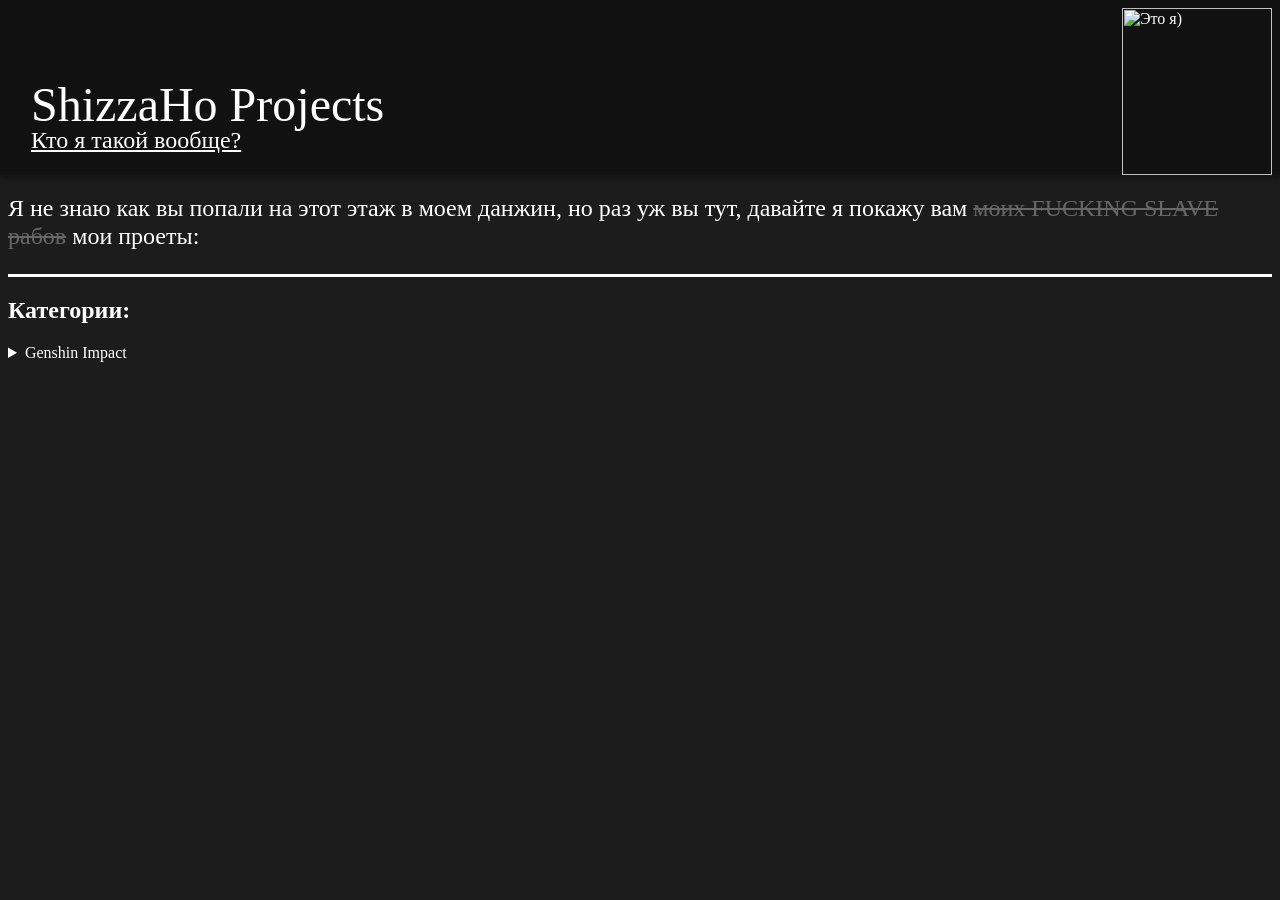
==== index.html @ e717cd15 "Add files via upload" ====
<html>

	<head>
	<meta charset="utf-8">
	<link rel="stylesheet" href="https://shizzaHo.github.io/styles.css">
	</head>

<body>
	
	<img src="https://cdn131.picsart.com/297756968106211.png" alt="Это я)" id="DungeonMaster">

<div class="footer">
	<h1 id="logo">ShizzaHo Projects</h1>
	<h1 id="logo_info">Кто я такой вообще?</h1>
</div>

<br><br><br><br><br><br><br><br><br>

<p id="tx">Я не знаю как вы попали на этот этаж в моем данжин, но раз уж вы тут, давайте я покажу вам <span class="fs_color"><strike>моих FUCKING SLAVE рабов</strike></span> мои проеты: </p>

<hr id="brka">

<h2>Категории:</h2>

<details>
    <summary><span>Genshin Impact</span></summary>
    <span>
    	<p><a href="https://shizzaho.github.io/Projects/Genshin_Impact/HuTao_Hope/app.html">HuTao Hope ( В разработке... )</a></p>
    </span>
</details>
</body>

</html>
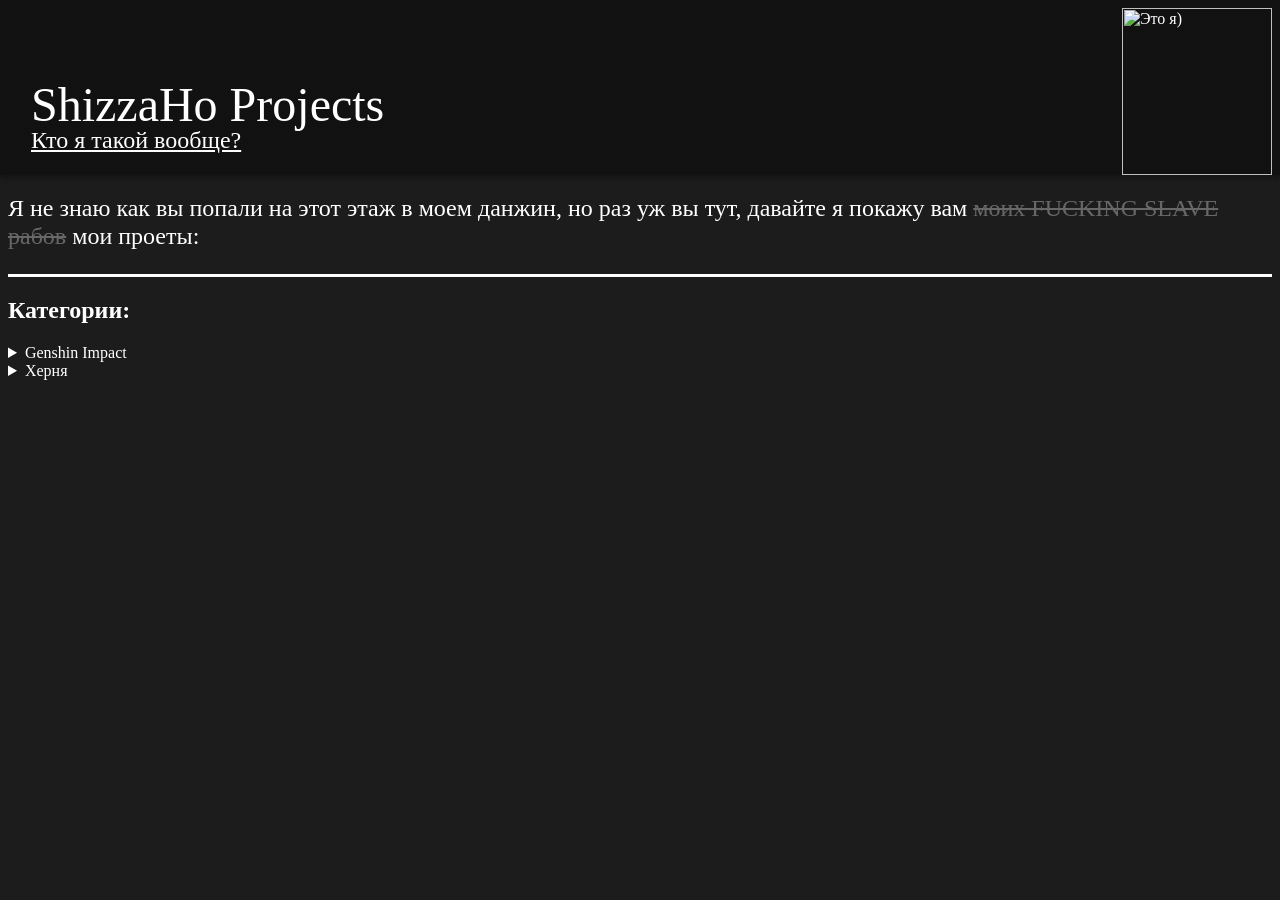
==== commit 887d798d: "Update index.html" ====
--- a/index.html
+++ b/index.html
@@ -28,6 +28,14 @@
     	<p><a href="https://shizzaho.github.io/Projects/Genshin_Impact/HuTao_Hope/app.html">HuTao Hope ( В разработке... )</a></p>
     </span>
 </details>
+
+<details>
+    <summary><span>Херня</span></summary>
+    <span>
+    	<p><a href="ShizzaHo.github.io/Projects/hernya/i_am_goul/app.html">Я гуль.</a></p>
+    </span>
+</details>
+
 </body>
 
 </html>
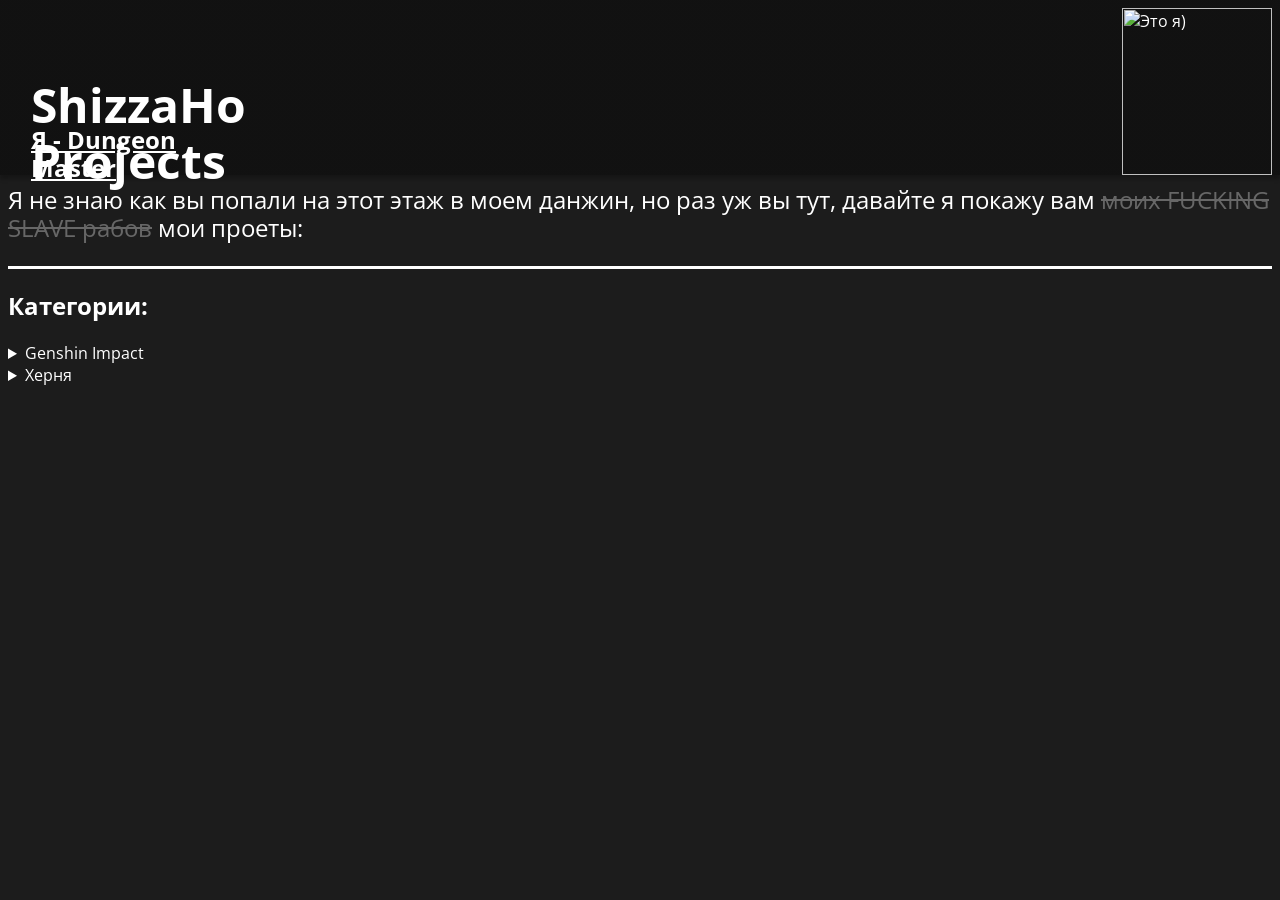
==== commit 718ef0bf: "Add files via upload" ====
--- a/index.html
+++ b/index.html
@@ -2,7 +2,11 @@
 
 	<head>
 	<meta charset="utf-8">
-	<link rel="stylesheet" href="https://shizzaHo.github.io/styles.css">
+	<link rel="stylesheet" href="styles.css">
+	<title>ShizzaHo Projects</title>
+
+	<link rel="preconnect" href="https://fonts.gstatic.com">
+	<link href="https://fonts.googleapis.com/css2?family=Open+Sans&display=swap" rel="stylesheet">
 	</head>
 
 <body>
@@ -11,10 +15,10 @@
 
 <div class="footer">
 	<h1 id="logo">ShizzaHo Projects</h1>
-	<h1 id="logo_info">Кто я такой вообще?</h1>
+	<h1 id="logo_info">Я - Dungeon Master</h1>
 </div>
 
-<br><br><br><br><br><br><br><br><br>
+<br><br><br><br><br><br><br>
 
 <p id="tx">Я не знаю как вы попали на этот этаж в моем данжин, но раз уж вы тут, давайте я покажу вам <span class="fs_color"><strike>моих FUCKING SLAVE рабов</strike></span> мои проеты: </p>
 
@@ -25,14 +29,14 @@
 <details>
     <summary><span>Genshin Impact</span></summary>
     <span>
-    	<p><a href="https://shizzaho.github.io/Projects/Genshin_Impact/HuTao_Hope/app.html">HuTao Hope ( В разработке... )</a></p>
+    	<p><a href="https://shizzaho.github.io/Projects/Genshin_Impact/HuTao_Hope/app.html">HuTao Hope - Молимся за Ху Тао</a></p>
     </span>
 </details>
 
 <details>
     <summary><span>Херня</span></summary>
     <span>
-    	<p><a href="ShizzaHo.github.io/Projects/hernya/i_am_goul/app.html">Я гуль.</a></p>
+    	<p><a href="ShizzaHo.github.io/Projects/hernya/i_am_goul/app.html">Я гуль. (Гуль полное говно кстати, сделал тупо из-за тиктоков)</a></p>
     </span>
 </details>
 
--- a/styles.css
+++ b/styles.css
@@ -0,0 +1,92 @@
+body{
+    background: #1C1C1C;
+    color: #FFFFFF;
+
+    font-family: 'Open Sans', sans-serif;
+
+    -webkit-touch-callout: none; /* iOS Safari */
+    -webkit-user-select: none;   /* Chrome/Safari/Opera */
+    -khtml-user-select: none;    /* Konqueror */
+    -moz-user-select: none;      /* Firefox */
+    -ms-user-select: none;       /* Internet Explorer/Edge */
+    user-select: none;           /* Non-prefixed version, currently
+                                    not supported by any browser */
+}
+
+.footer{
+    position: absolute;
+    width: 100%;
+    height: 175px;
+    right: 0;
+    left: 0;
+    top: 0;
+
+    background: linear-gradient(0deg, rgba(0, 0, 0, 0.38), rgba(0, 0, 0, 0.38)), url("https://upload.wikimedia.org/wikipedia/commons/thumb/4/48/Gay_Pride_Flag.svg/261px-Gay_Pride_Flag.svg.png");
+    box-shadow: 0px 4px 4px rgba(0, 0, 0, 0.25);
+    z-index:-1
+}
+
+#logo{
+    position: absolute;
+    width: 420px;
+    height: 56px;
+    margin-left: 10px;
+    left: 21px;
+    top: 45px;
+    
+    font-size: 48px;
+    line-height: 56px;
+    
+    color: #FFFFFF;
+}
+
+#logo_info{
+    position: absolute;
+    width: 234px;
+    height: 28px;
+    margin-left: 10px;
+    left: 21px;
+    top: 110px;
+    
+    font-size: 24px;
+    line-height: 28px;
+    text-decoration-line: underline;
+    
+    color: #FFFFFF;
+}
+
+#DungeonMaster{
+    width: 150px;
+    height: 167px;
+    top: 0;
+
+    float: right;
+}
+
+#tx{
+    font-size: 24px;
+    line-height: 28px;
+
+    color: #FFFFFF;
+}
+
+.fs_color {
+    color: #676767; 
+}
+
+#brka{
+    border: none; 
+    color: white;
+    background-color: white;
+    height: 3px;
+}
+
+A {
+    color: red; /* Цвет ссылок */
+   }
+   A:visited {
+    color: #cecece; /* Цвет посещенных ссылок */
+   }
+   A:active {
+    color: #ffff00; /* Цвет активных ссылок */
+   }
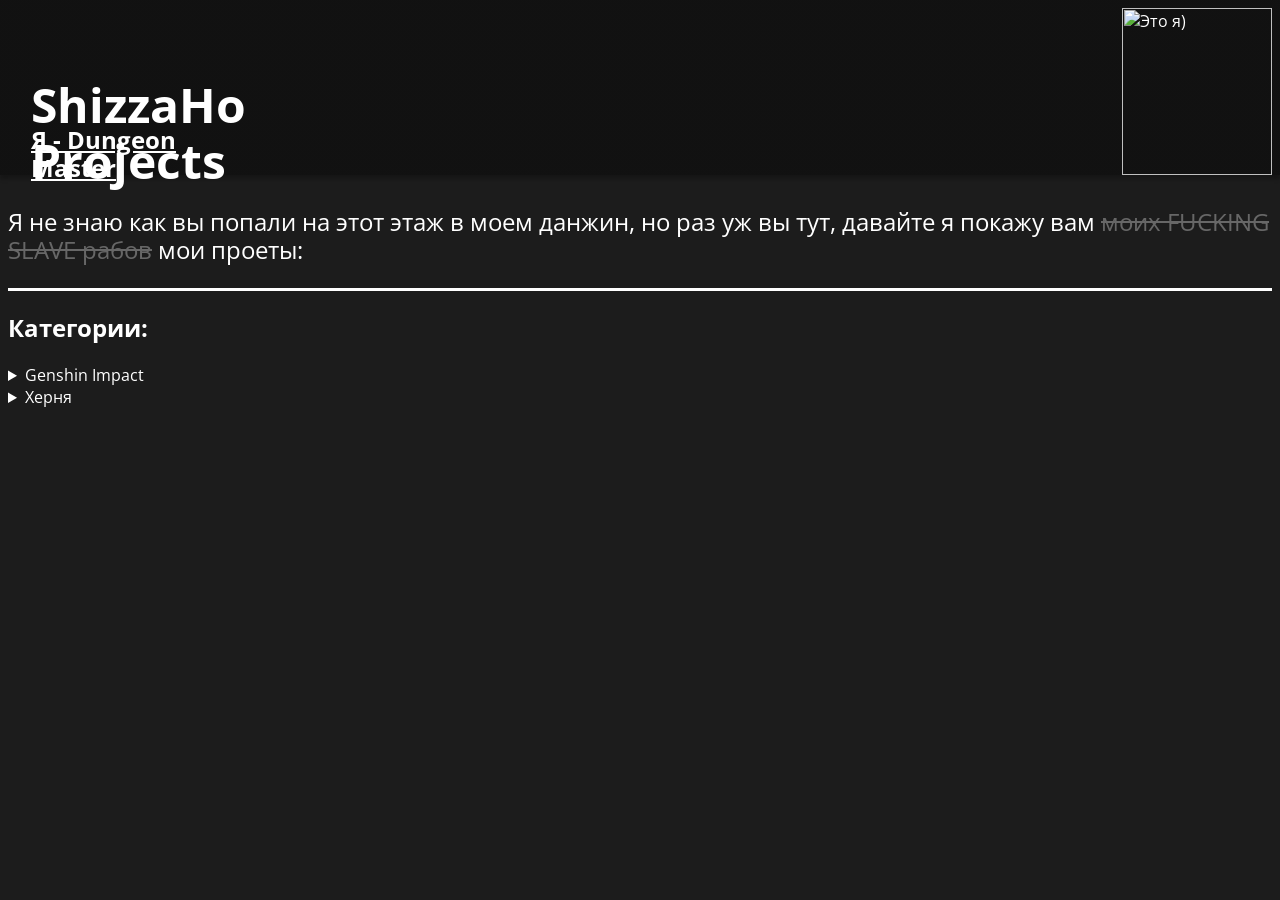
==== commit e2ff0180: "Update index.html" ====
--- a/index.html
+++ b/index.html
@@ -18,7 +18,7 @@
 	<h1 id="logo_info">Я - Dungeon Master</h1>
 </div>
 
-<br><br><br><br><br><br><br>
+<br><br><br><br><br><br><br><br>
 
 <p id="tx">Я не знаю как вы попали на этот этаж в моем данжин, но раз уж вы тут, давайте я покажу вам <span class="fs_color"><strike>моих FUCKING SLAVE рабов</strike></span> мои проеты: </p>
 
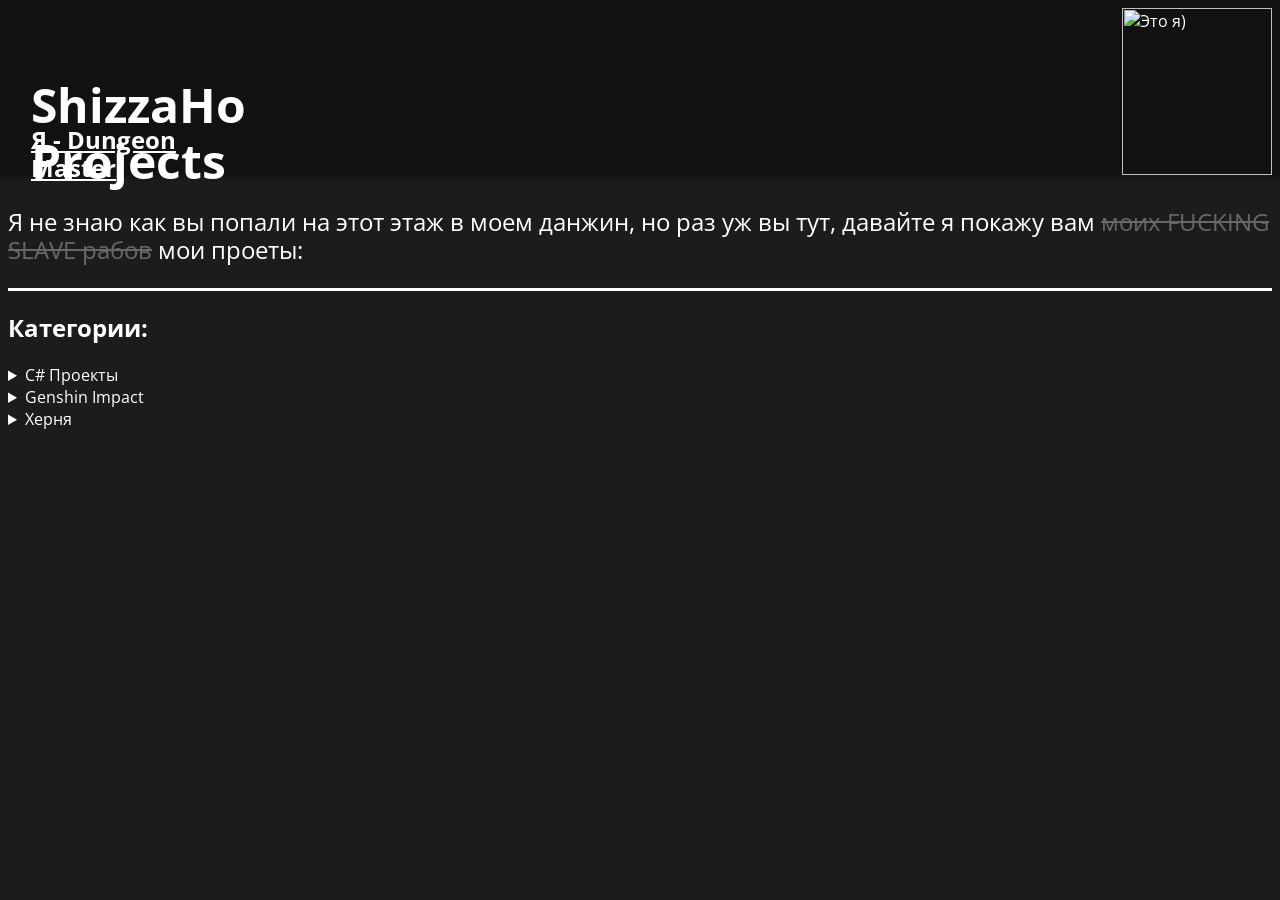
==== commit 835e1572: "Update index.html" ====
--- a/index.html
+++ b/index.html
@@ -25,6 +25,13 @@
 <hr id="brka">
 
 <h2>Категории:</h2>
+	
+<details>
+    <summary><span>C# Проекты</span></summary>
+    <span>
+    	<p><a href="https://github.com/ShizzaHo/ShizzaHo-App-Core">ShizzaHo App Core</a></p>
+    </span>
+</details>
 
 <details>
     <summary><span>Genshin Impact</span></summary>
